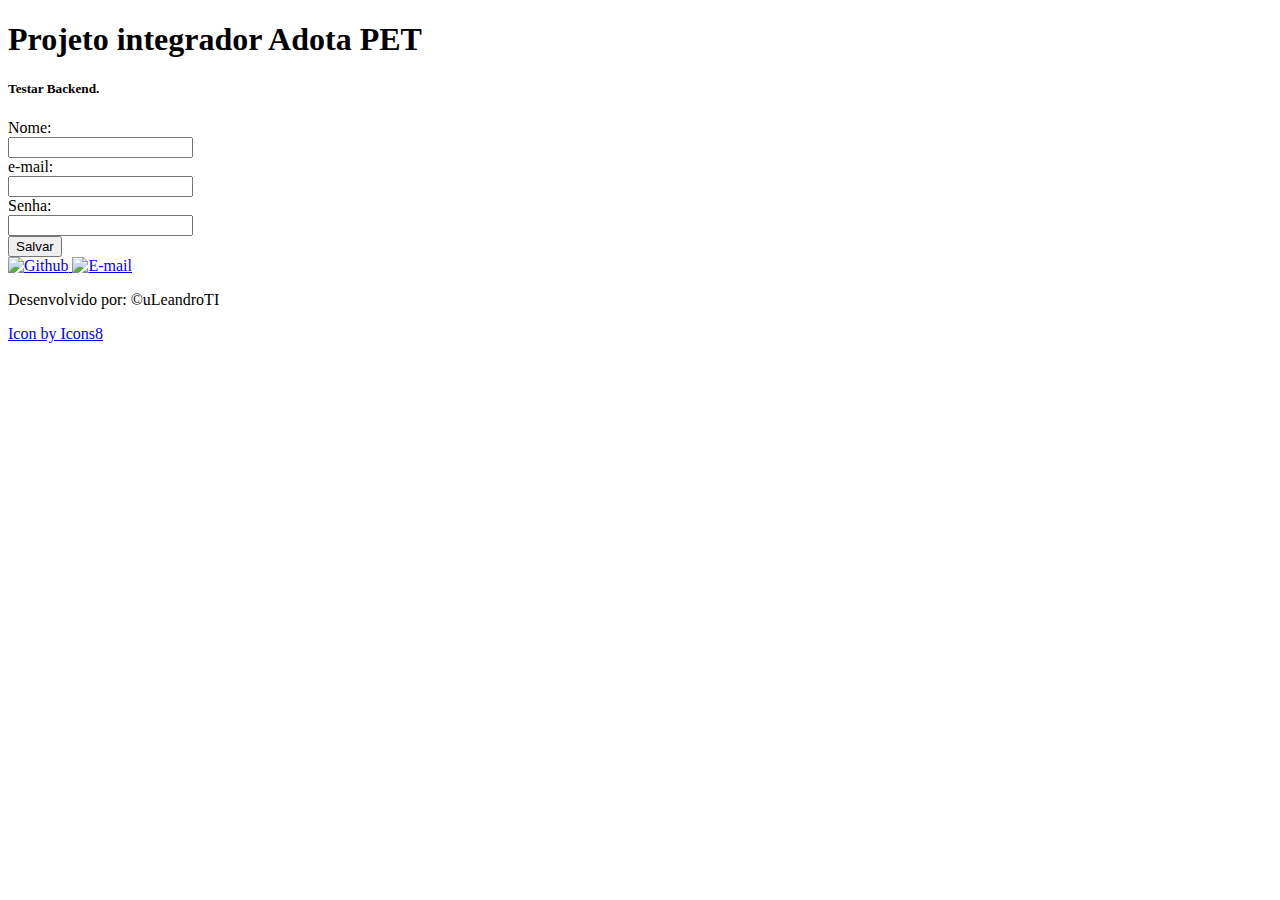
==== cadastro.html @ 64a1dc9f "Começo backend" ====
<!DOCTYPE html PUBLIC "-//W3C//DTD XHTML 1.1//EN" "http://www.w3.org/TR/xhtml11/DTD/xhtml11.dtd">
<html xmlns="http://www.w3.org/1999/xhtml">

<head>
    <meta charset="UTF-8">
    <meta http-equiv="X-UA-Compatible" content="IE=edge">
    <meta name="description" content="Armazenar leituras feitas para consulta posterior.">
    <meta name="keywords" content="leitura, livro, livros, compreenção de texto, textos">
    <meta name="author" content="uLeandroSP">
    <meta http-equiv="X-UA-Compatible" content="IE=edge">
    <meta name="viewport" content="width=device-width, initial-scale=1.0">
    <link rel="author" href="https://github.com/UleandroSI/Ficha-de-leitura">
    <link rel="license" href="MIT License">
    <link rel="icon" type="image/x-icon" href="Caminho da imagem .ico">
    <link rel="stylesheet" href="style.css">
    <script type="text/javascript" src="script.js"></script>
    <title>Cadastro</title>
</head>

<body>
  <main class="main">
    <!-- Header-->
    <header class="header">
      <h1>Projeto integrador Adota PET</h1>
      <h5 class="d-none d-print-block">Testar Backend.</h5>
    </header>

    <form action="cadastro.php" method="post">
      <label for="nome">Nome:</label><br>
      <input type="text" id="nome" name="nome"><br>
      <label for="email">e-mail:</label><br>
      <input type="text" id="email" name="email"><br>
      <label for="senha">Senha:</label><br>
      <input type="password" id="senha" name="senha"><br>

      <input type="submit" value="Salvar">
    </form>

    <!-- Footer-->
    <footer class="footer">
        <div>
          <a href="https://github.com/uleandrosi">
            <img src="https://img.icons8.com/fluency/96/000000/github.png" alt="Github">
          </a>
          <a href=mailto:uleandrosp@gmail.com?subject="Contato Ficha Leitura">
            <img src="https://img.icons8.com/fluency/96/000000/apple-mail.png" alt="E-mail">
          </a>
          <p> Desenvolvido por: &copy;uLeandroTI</p>
          <p><a href="https://icons8.com/icon/7rhqrO588QcU/mail">Icon by Icons8</a></p>
        </div>


      </footer>
  </main>
</body>
</html>
---- style.css ----
<style>
      .button {
        background-color: #1c87c9;
        border: none;
        color: white;
        padding: 20px 34px;
        text-align: center;
        text-decoration: none;
        display: inline-block;
        font-size: 20px;
        margin: 4px 2px;
        cursor: pointer;
      }
</style>
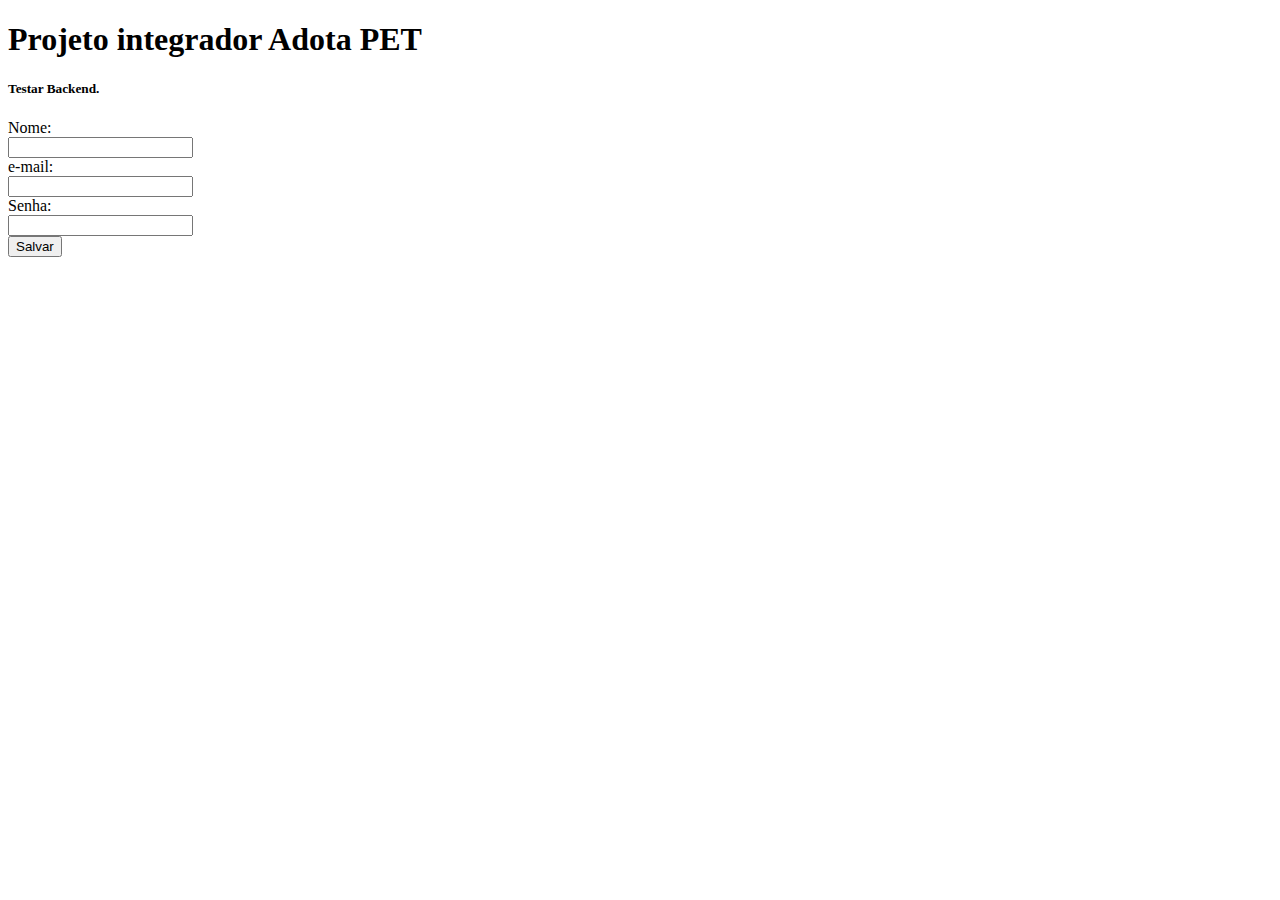
==== commit 2cb20502: "Cadastro1.1" ====
--- a/cadastro.html
+++ b/cadastro.html
@@ -25,7 +25,7 @@
       <h5 class="d-none d-print-block">Testar Backend.</h5>
     </header>
 
-    <form action="cadastro.php" method="post">
+    <form action="cadastrocopy.php" method="post">
       <label for="nome">Nome:</label><br>
       <input type="text" id="nome" name="nome"><br>
       <label for="email">e-mail:</label><br>
@@ -36,21 +36,6 @@
       <input type="submit" value="Salvar">
     </form>
 
-    <!-- Footer-->
-    <footer class="footer">
-        <div>
-          <a href="https://github.com/uleandrosi">
-            <img src="https://img.icons8.com/fluency/96/000000/github.png" alt="Github">
-          </a>
-          <a href=mailto:uleandrosp@gmail.com?subject="Contato Ficha Leitura">
-            <img src="https://img.icons8.com/fluency/96/000000/apple-mail.png" alt="E-mail">
-          </a>
-          <p> Desenvolvido por: &copy;uLeandroTI</p>
-          <p><a href="https://icons8.com/icon/7rhqrO588QcU/mail">Icon by Icons8</a></p>
-        </div>
-
-
-      </footer>
   </main>
 </body>
 </html>